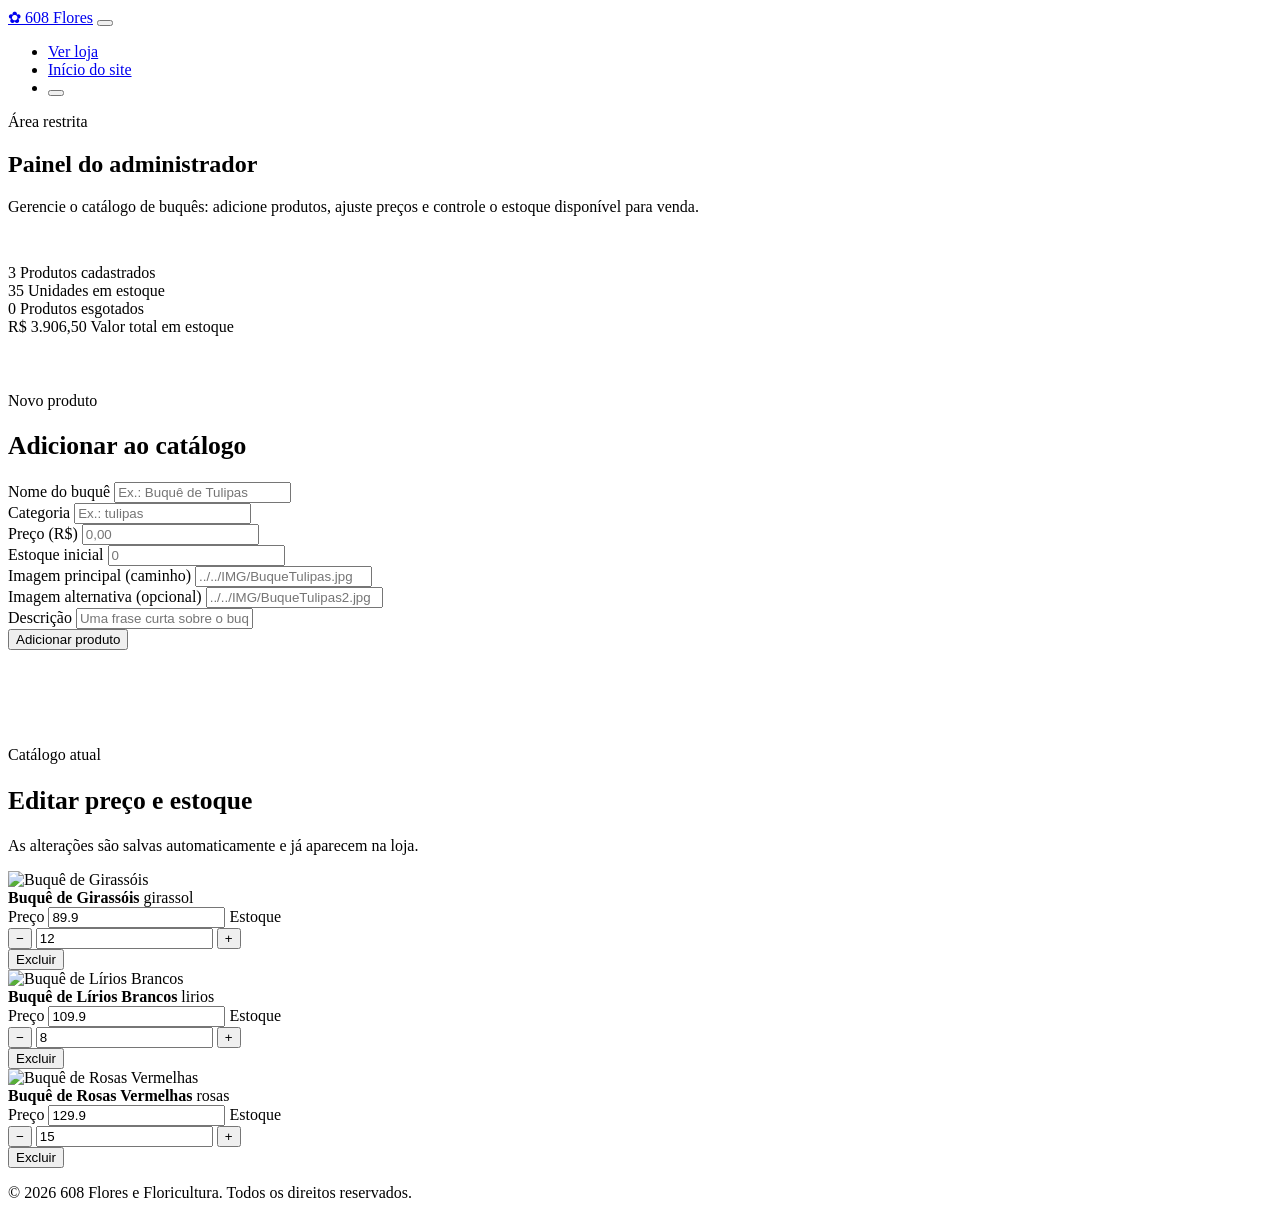
==== site/PAGINAS/admin.html @ ef37173c "up" ====
<!DOCTYPE html>
<html lang="pt-br">
<head>
    <meta charset="UTF-8">
    <meta name="viewport" content="width=device-width, initial-scale=1.0">
    <title>Painel do administrador — 608 Flores e Floricultura</title>
    <link rel="stylesheet" href="../STYLE/style.css">
</head>
<body>
    <header class="cabecalho">
        <div class="container barra-nav">
            <a href="../../index.html" class="logo"><span class="logo-flor">✿</span> 608 Flores</a>

            <button class="menu-alterna" aria-label="Abrir menu" aria-expanded="false">
                <span></span><span></span><span></span>
            </button>

            <ul class="menu">
                <li><a href="../../vendas.html" class="menu-link">Ver loja</a></li>
                <li><a href="../../index.html" class="menu-link">Início do site</a></li>
                <li>
                    <button class="alterna-tema" aria-label="Alternar tema claro ou escuro" type="button">
                        <span class="alterna-tema-bolha"></span>
                    </button>
                </li>
            </ul>
        </div>
    </header>

    <section class="banner-pagina">
        <div class="container revelar">
            <p class="eyebrow" style="color: var(--amarelo);">Área restrita</p>
            <h1>Painel do administrador</h1>
            <p>Gerencie o catálogo de buquês: adicione produtos, ajuste preços e controle o estoque disponível para venda.</p>
        </div>
    </section>

    <section class="secao" style="padding-top: 2rem;">
        <div class="container">

            <div class="resumo-admin revelar">
                <div class="estatistica-cartao">
                    <span class="estatistica-numero" id="resumo-total">0</span>
                    <span class="estatistica-legenda">Produtos cadastrados</span>
                </div>
                <div class="estatistica-cartao">
                    <span class="estatistica-numero" id="resumo-estoque">0</span>
                    <span class="estatistica-legenda">Unidades em estoque</span>
                </div>
                <div class="estatistica-cartao">
                    <span class="estatistica-numero" id="resumo-esgotados">0</span>
                    <span class="estatistica-legenda">Produtos esgotados</span>
                </div>
                <div class="estatistica-cartao">
                    <span class="estatistica-numero" id="resumo-valor">R$ 0,00</span>
                    <span class="estatistica-legenda">Valor total em estoque</span>
                </div>
            </div>

        </div>
    </section>

    <section class="secao secao--alt" style="padding-block: 2.5rem;">
        <div class="container revelar">
            <p class="eyebrow">Novo produto</p>
            <h2 style="font-size: 1.6rem;">Adicionar ao catálogo</h2>

            <form id="form-novo-produto" class="formulario-produto">
                <div class="campo">
                    <label for="novo-nome">Nome do buquê</label>
                    <input type="text" id="novo-nome" placeholder="Ex.: Buquê de Tulipas" required>
                </div>
                <div class="campo">
                    <label for="novo-categoria">Categoria</label>
                    <input type="text" id="novo-categoria" placeholder="Ex.: tulipas" required>
                </div>
                <div class="campo">
                    <label for="novo-preco">Preço (R$)</label>
                    <input type="number" id="novo-preco" min="0" step="0.01" placeholder="0,00" required>
                </div>
                <div class="campo">
                    <label for="novo-estoque">Estoque inicial</label>
                    <input type="number" id="novo-estoque" min="0" step="1" placeholder="0" required>
                </div>
                <div class="campo">
                    <label for="novo-imagem">Imagem principal (caminho)</label>
                    <input type="text" id="novo-imagem" placeholder="../../IMG/BuqueTulipas.jpg" required>
                </div>
                <div class="campo">
                    <label for="novo-imagem-alt">Imagem alternativa (opcional)</label>
                    <input type="text" id="novo-imagem-alt" placeholder="../../IMG/BuqueTulipas2.jpg">
                </div>
                <div class="campo campo-descricao">
                    <label for="novo-descricao">Descrição</label>
                    <input type="text" id="novo-descricao" placeholder="Uma frase curta sobre o buquê">
                </div>
                <button type="submit" class="botao botao--primario">Adicionar produto</button>
            </form>
        </div>
    </section>

    <section class="secao" style="padding-top: 2.5rem;">
        <div class="container">
            <p class="eyebrow">Catálogo atual</p>
            <h2 style="font-size: 1.6rem;">Editar preço e estoque</h2>
            <p class="lead">As alterações são salvas automaticamente e já aparecem na loja.</p>

            <div id="lista-produtos" class="lista-produtos revelar"></div>
        </div>
    </section>

    <footer class="rodape">
        <p class="rodape-copy">© 2026 608 Flores e Floricultura. Todos os direitos reservados.</p>
    </footer>

    <div id="aviso-admin" class="aviso-admin" role="status" aria-live="polite"></div>

    <script src="../../script.js"></script>
    <script src="../../SCRIPTS/produtos.js"></script>
    <script src="../../SCRIPTS/admin.js"></script>
</body>
</html>
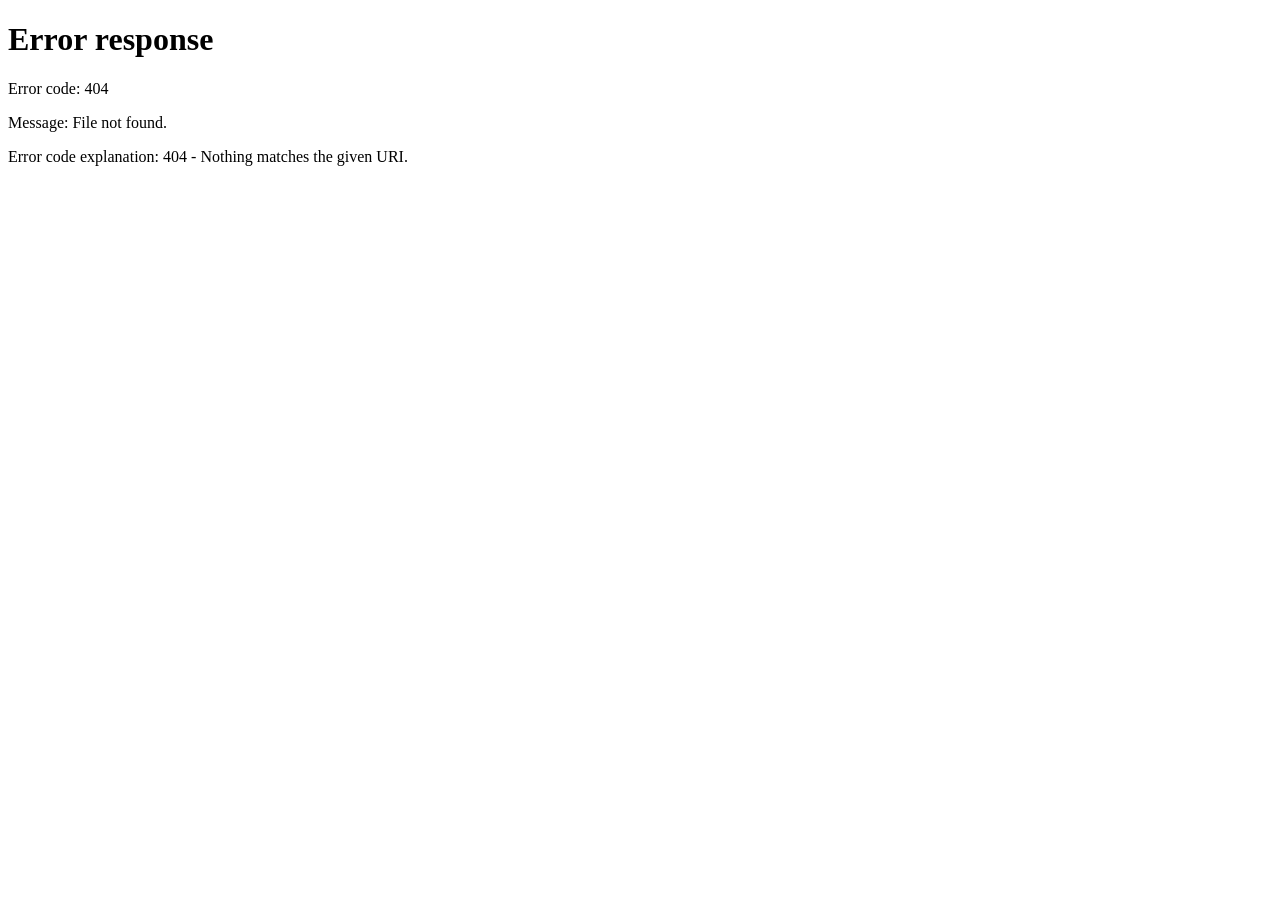
==== commit 56ea82c1: "Atualização do Site Atualização do site completo, arrumando os caminhos e reformulação da pagina de " ====
--- a/site/PAGINAS/admin.html
+++ b/site/PAGINAS/admin.html
@@ -4,20 +4,25 @@
     <meta charset="UTF-8">
     <meta name="viewport" content="width=device-width, initial-scale=1.0">
     <title>Painel do administrador — 608 Flores e Floricultura</title>
-    <link rel="stylesheet" href="../STYLE/style.css">
+    <link rel="stylesheet" href="../../STYLE/style.css">
+    <style>html{visibility:hidden}</style>
+    <script src="../../SCRIPTS/produtos.js"></script>
+    <script src="../../SCRIPTS/dados.js"></script>
+    <script src="../../SCRIPTS/auth-admin.js" data-guard="1"></script>
 </head>
 <body>
     <header class="cabecalho">
         <div class="container barra-nav">
-            <a href="../../index.html" class="logo"><span class="logo-flor">✿</span> 608 Flores</a>
+            <a href="../index.html" class="logo"><span class="logo-flor">✿</span> 608 Flores</a>
 
             <button class="menu-alterna" aria-label="Abrir menu" aria-expanded="false">
                 <span></span><span></span><span></span>
             </button>
 
             <ul class="menu">
-                <li><a href="../../vendas.html" class="menu-link">Ver loja</a></li>
-                <li><a href="../../index.html" class="menu-link">Início do site</a></li>
+                <li><a href="vendas.html" class="menu-link">Ver loja</a></li>
+                <li><a href="../index.html" class="menu-link">Início do site</a></li>
+                <li><button type="button" id="sair-admin" class="menu-link" style="background:none;border:0;cursor:pointer;font:inherit">Sair</button></li>
                 <li>
                     <button class="alterna-tema" aria-label="Alternar tema claro ou escuro" type="button">
                         <span class="alterna-tema-bolha"></span>
@@ -31,10 +36,34 @@
         <div class="container revelar">
             <p class="eyebrow" style="color: var(--amarelo);">Área restrita</p>
             <h1>Painel do administrador</h1>
-            <p>Gerencie o catálogo de buquês: adicione produtos, ajuste preços e controle o estoque disponível para venda.</p>
+            <p>Acompanhe pedidos, estoque e finanças e gerencie o catálogo de buquês.</p>
         </div>
     </section>
 
+    <nav class="container abas-vendas" id="abas-admin">
+        <button type="button" class="aba-link" data-aba="dashboard">Dashboard</button>
+        <button type="button" class="aba-link" data-aba="pedidos">Pedidos</button>
+        <button type="button" class="aba-link" data-aba="estoque">Estoque</button>
+        <button type="button" class="aba-link" data-aba="financeiro">Financeiro</button>
+        <button type="button" class="aba-link" data-aba="catalogo">Catálogo</button>
+    </nav>
+    <div class="container barra-periodo" id="barra-periodo">
+        <button type="button" class="botao botao--contorno" data-tipo="semana">Semanal</button>
+        <button type="button" class="botao botao--contorno" data-tipo="mes">Mensal</button>
+        <button type="button" class="botao botao--contorno" data-tipo="ano">Anual</button>
+        <button type="button" class="botao botao--contorno" id="periodo-ant" aria-label="Período anterior">‹</button>
+        <strong id="rotulo-periodo"></strong>
+        <button type="button" class="botao botao--contorno" id="periodo-prox" aria-label="Próximo período">›</button>
+        <select id="exportar-aba" aria-label="Planilha"><option value="pedidos">Pedidos e vendas</option><option value="estoque">Entradas e saídas de estoque</option><option value="lancamentos">Receitas e despesas</option><option value="resumo">Resumo financeiro</option></select>
+        <button type="button" class="botao botao--primario" id="exportar">Exportar</button>
+    </div>
+    <div class="container">
+        <section class="painel-aba" id="aba-dashboard"></section>
+        <section class="painel-aba" id="aba-pedidos" hidden></section>
+        <section class="painel-aba" id="aba-estoque" hidden></section>
+        <section class="painel-aba" id="aba-financeiro" hidden></section>
+    </div>
+    <div class="painel-aba" id="aba-catalogo" hidden>
     <section class="secao" style="padding-top: 2rem;">
         <div class="container">
 
@@ -83,6 +112,10 @@
                     <input type="number" id="novo-estoque" min="0" step="1" placeholder="0" required>
                 </div>
                 <div class="campo">
+                    <label for="novo-custo">Custo unitário (R$)</label>
+                    <input type="number" id="novo-custo" min="0" step="0.01" placeholder="0,00">
+                </div>
+                <div class="campo">
                     <label for="novo-imagem">Imagem principal (caminho)</label>
                     <input type="text" id="novo-imagem" placeholder="../../IMG/BuqueTulipas.jpg" required>
                 </div>
@@ -109,14 +142,16 @@
         </div>
     </section>
 
+    </div>
+
     <footer class="rodape">
         <p class="rodape-copy">© 2026 608 Flores e Floricultura. Todos os direitos reservados.</p>
     </footer>
 
     <div id="aviso-admin" class="aviso-admin" role="status" aria-live="polite"></div>
 
-    <script src="../../script.js"></script>
-    <script src="../../SCRIPTS/produtos.js"></script>
+    <script src="../../SCRIPTS/script.js"></script>
     <script src="../../SCRIPTS/admin.js"></script>
+    <script src="../../SCRIPTS/admin-painel.js"></script>
 </body>
 </html>
--- a/STYLE/style.css
+++ b/STYLE/style.css
@@ -0,0 +1,995 @@
+/* =========================================================
+   608 Flores e Floricultura — folha de estilo global (v2)
+   Paleta: branco / amarelo pastel / verde sálvia / cinza-chumbo
+   ========================================================= */
+
+@import url('https://fonts.googleapis.com/css2?family=Fraunces:opsz,wght@9..144,300;9..144,500;9..144,600;9..144,700&family=Karla:wght@400;500;600;700&display=swap');
+
+:root{
+  color-scheme: light;
+
+  /* ---- Paleta clara ---- */
+  --fundo: #FFFFFF;
+  --fundo-alt: #F5F8F1;          /* leve tingimento de sálvia sobre o branco */
+  --cartao: #FEFEFE;
+  --tinta: #3A3A3A;               /* cinza-chumbo — texto principal */
+  --tinta-suave: #8C8C8C;         /* cinza claro — texto secundário/linhas */
+  --linha: rgba(58,58,58,0.14);
+
+  --amarelo: #FDF6B2;             /* destaque principal */
+  --amarelo-texto: #6B5E12;       /* tom escuro do próprio amarelo, para texto sobre ele */
+  --salvia: #A8C5A0;              /* contraste natural */
+  --salvia-escura: #5B7A54;       /* variação mais escura da sálvia, para textos/logo com contraste */
+  --vinho: #A33B4E;               /* acento raro — preço, paixão, links */
+  --vinho-escuro: #832d3d;
+
+  --sombra: 0 18px 40px -22px rgba(58,58,58,0.28);
+
+  --fonte-titulo: 'Fraunces', serif;
+  --fonte-texto: 'Karla', sans-serif;
+
+  --raio-organico: 63% 37% 54% 46% / 45% 41% 59% 55%;
+  --raio: 18px;
+
+  --duracao-tema: 0.4s;
+  --duracao-hover: 0.25s;
+}
+
+/* ---- Paleta escura: verde profundo, ameixa, marrom, creme ---- */
+[data-tema="escuro"]{
+  color-scheme: dark;
+
+  --fundo: #1E231F;
+  --fundo-alt: #262C24;
+  --cartao: #2B322A;
+  --tinta: #EDEAE0;
+  --tinta-suave: #B9B3A3;
+  --linha: rgba(237,234,224,0.14);
+
+  --amarelo: #E4C765;
+  --amarelo-texto: #2B2306;
+  --salvia: #7FA173;
+  --salvia-escura: #BFE0B4;
+  --vinho: #C97E8E;
+  --vinho-escuro: #9C5566;
+
+  --sombra: 0 20px 44px -20px rgba(0,0,0,0.55);
+}
+
+*, *::before, *::after{ box-sizing: border-box; }
+
+html{ scroll-behavior: smooth; }
+
+body{
+  margin: 0;
+  background: var(--fundo);
+  color: var(--tinta);
+  font-family: var(--fonte-texto);
+  font-size: 16px;
+  line-height: 1.6;
+  -webkit-font-smoothing: antialiased;
+  transition: background-color var(--duracao-tema) ease, color var(--duracao-tema) ease;
+}
+
+img{ max-width: 100%; display: block; }
+
+a{ color: inherit; text-decoration: none; }
+
+ul{ list-style: none; margin: 0; padding: 0; }
+
+h1, h2, h3, h4{
+  font-family: var(--fonte-titulo);
+  font-weight: 600;
+  line-height: 1.12;
+  margin: 0 0 0.5em;
+  color: var(--salvia-escura);
+  transition: color var(--duracao-tema) ease;
+}
+
+h1{ font-size: clamp(2.4rem, 5vw + 1rem, 4.2rem); font-weight: 500; letter-spacing: -0.01em; }
+h2{ font-size: clamp(1.9rem, 3vw + 1rem, 2.8rem); }
+h3{ font-size: 1.3rem; }
+
+p{ margin: 0 0 1em; max-width: 62ch; color: var(--tinta); }
+
+:focus-visible{
+  outline: 3px solid var(--vinho);
+  outline-offset: 3px;
+}
+
+@media (prefers-reduced-motion: reduce){
+  *{ animation-duration: 0.01ms !important; animation-iteration-count: 1 !important; transition-duration: 0.01ms !important; scroll-behavior: auto !important; }
+}
+
+.container{
+  width: min(1180px, 92%);
+  margin-inline: auto;
+}
+
+.secao{
+  padding: clamp(3.5rem, 6vw, 6.5rem) 0;
+}
+
+.secao--alt{ background: var(--fundo-alt); transition: background-color var(--duracao-tema) ease; }
+
+.secao--escura{
+  background: var(--salvia-escura);
+  color: #fbfaf4;
+}
+[data-tema="escuro"] .secao--escura{ background: #171b16; }
+.secao--escura h2, .secao--escura h3{ color: #fbfaf4; }
+.secao--escura p{ color: rgba(251,250,244,0.85); }
+
+.eyebrow{
+  display: inline-block;
+  font-family: var(--fonte-titulo);
+  font-style: italic;
+  font-size: 1.05rem;
+  color: var(--vinho);
+  margin-bottom: 0.6em;
+}
+
+.lead{
+  font-size: 1.1rem;
+  max-width: 58ch;
+  color: var(--tinta-suave);
+}
+
+/* ---------- Revelação suave ao rolar a página ---------- */
+.revelar{
+  opacity: 0;
+  transform: translateY(18px);
+  transition: opacity 0.7s ease, transform 0.7s ease;
+}
+.revelar.revelado{
+  opacity: 1;
+  transform: translateY(0);
+}
+@media (prefers-reduced-motion: reduce){
+  .revelar{ opacity: 1; transform: none; }
+}
+
+/* ---------- Botões ---------- */
+.botao{
+  display: inline-flex;
+  align-items: center;
+  gap: 0.5em;
+  padding: 0.85em 1.7em;
+  border-radius: 999px;
+  border: 2px solid transparent;
+  font-family: var(--fonte-texto);
+  font-weight: 700;
+  font-size: 0.98rem;
+  cursor: pointer;
+  transition: transform var(--duracao-hover) ease, box-shadow var(--duracao-hover) ease, background var(--duracao-hover) ease, color var(--duracao-hover) ease, border-color var(--duracao-hover) ease;
+}
+
+.botao--primario{
+  background: var(--amarelo);
+  color: var(--amarelo-texto);
+}
+.botao--primario:hover{ transform: translateY(-2px) scale(1.02); box-shadow: var(--sombra); }
+.botao--primario:active{ transform: translateY(0) scale(0.98); }
+
+.botao--contorno{
+  border-color: var(--salvia-escura);
+  color: var(--salvia-escura);
+  background: transparent;
+}
+.botao--contorno:hover{ background: var(--salvia); color: var(--amarelo-texto); border-color: var(--salvia); transform: translateY(-2px); }
+
+.botao--vinho{ background: var(--vinho); color: #fff5f2; }
+.botao--vinho:hover{ background: var(--vinho-escuro); transform: translateY(-2px) scale(1.02); }
+
+.botao--whatsapp{ background: var(--salvia-escura); color: #fbfaf4; }
+.botao--whatsapp:hover{ background: var(--vinho-escuro); transform: translateY(-2px) scale(1.02); }
+
+.botao--bloco{ width: 100%; justify-content: center; }
+.botao:disabled{ opacity: 0.5; cursor: not-allowed; transform: none !important; }
+
+/* ---------- Alternador de tema ---------- */
+.alterna-tema{
+  position: relative;
+  display: inline-flex;
+  align-items: center;
+  width: 52px;
+  height: 28px;
+  border-radius: 999px;
+  border: 1.5px solid var(--linha);
+  background: var(--fundo-alt);
+  cursor: pointer;
+  padding: 3px;
+  transition: background var(--duracao-tema) ease, border-color var(--duracao-tema) ease;
+  flex-shrink: 0;
+}
+.alterna-tema-bolha{
+  width: 20px; height: 20px;
+  border-radius: 50%;
+  background: var(--amarelo);
+  display: flex; align-items: center; justify-content: center;
+  transform: translateX(0);
+  transition: transform var(--duracao-tema) ease, background var(--duracao-tema) ease;
+}
+[data-tema="escuro"] .alterna-tema-bolha{ transform: translateX(24px); }
+.alterna-tema-bolha svg{ width: 12px; height: 12px; color: var(--amarelo-texto); }
+
+/* ---------- Cabeçalho / navegação ---------- */
+.cabecalho{
+  position: sticky;
+  top: 0;
+  z-index: 50;
+  background: color-mix(in srgb, var(--fundo) 92%, transparent);
+  backdrop-filter: blur(8px);
+  border-bottom: 1px solid var(--linha);
+  transition: background-color var(--duracao-tema) ease, border-color var(--duracao-tema) ease;
+}
+
+.barra-nav{
+  display: flex;
+  align-items: center;
+  justify-content: space-between;
+  gap: 1rem;
+  padding: 1.1rem 0;
+}
+
+.logo{
+  font-family: var(--fonte-titulo);
+  font-size: 1.4rem;
+  color: var(--salvia-escura);
+  display: flex;
+  align-items: center;
+  gap: 0.5em;
+}
+.logo .logo-flor{ color: var(--vinho); font-style: italic; }
+
+.menu{
+  display: flex;
+  align-items: center;
+  gap: 1.6rem;
+  font-weight: 600;
+}
+
+.menu-link{
+  position: relative;
+  padding: 0.2em 0;
+}
+.menu-link::after{
+  content: "";
+  position: absolute;
+  left: 0; bottom: -2px;
+  width: 0; height: 2px;
+  background: var(--vinho);
+  transition: width var(--duracao-hover) ease;
+}
+.menu-link:hover::after{ width: 100%; }
+
+.menu-cadastro{
+  background: var(--salvia);
+  color: var(--amarelo-texto) !important;
+  padding: 0.55em 1.2em;
+  border-radius: 999px;
+  transition: background var(--duracao-hover) ease, transform var(--duracao-hover) ease;
+}
+.menu-cadastro::after{ display: none; }
+.menu-cadastro:hover{ background: var(--salvia-escura); color: #fbfaf4 !important; transform: translateY(-1px); }
+
+.icone-carrinho{
+  position: relative;
+  display: inline-flex;
+  align-items: center;
+  justify-content: center;
+}
+.icone-carrinho svg{ width: 24px; height: 24px; transition: transform var(--duracao-hover) ease; }
+.icone-carrinho:hover svg{ transform: scale(1.12); }
+.contador-carrinho{
+  position: absolute;
+  top: -8px; right: -10px;
+  background: var(--vinho);
+  color: #fff;
+  font-size: 0.68rem;
+  font-weight: 700;
+  min-width: 18px;
+  height: 18px;
+  border-radius: 999px;
+  display: flex;
+  align-items: center;
+  justify-content: center;
+  padding: 0 4px;
+}
+
+.menu-alterna{
+  display: none;
+  background: none;
+  border: none;
+  cursor: pointer;
+  padding: 0.4rem;
+}
+.menu-alterna span{
+  display: block;
+  width: 26px;
+  height: 2px;
+  background: var(--salvia-escura);
+  margin: 6px 0;
+  transition: transform 0.25s ease, opacity 0.25s ease, background var(--duracao-tema) ease;
+}
+
+@media (max-width: 860px){
+  .menu-alterna{ display: block; }
+  .menu{
+    position: fixed;
+    inset: 0 0 0 26%;
+    flex-direction: column;
+    justify-content: center;
+    align-items: flex-start;
+    gap: 1.6rem;
+    background: var(--fundo);
+    padding: 2rem 2rem;
+    transform: translateX(100%);
+    transition: transform 0.3s ease, background-color var(--duracao-tema) ease;
+    box-shadow: -18px 0 40px -25px rgba(0,0,0,0.4);
+  }
+  .menu.aberto{ transform: translateX(0); }
+  .menu-cadastro{ width: 100%; text-align: center; }
+  body.menu-ativo{ overflow: hidden; }
+}
+
+/* ---------- Divisor orgânico ---------- */
+.divisor{
+  width: 100%;
+  height: 46px;
+  display: block;
+  color: var(--fundo-alt);
+  transition: color var(--duracao-tema) ease;
+}
+.divisor path{ fill: currentColor; }
+
+/* ---------- Hero home ---------- */
+.hero{ padding-block: clamp(2.5rem, 6vw, 5rem); }
+.hero .container{
+  display: grid;
+  grid-template-columns: 1fr;
+  gap: 2.5rem;
+  align-items: center;
+}
+@media (min-width: 900px){
+  .hero .container{ grid-template-columns: 1.05fr 0.95fr; gap: 3.5rem; }
+}
+
+.hero-imagem{
+  position: relative;
+  aspect-ratio: 4 / 5;
+  overflow: hidden;
+  border-radius: var(--raio-organico);
+  box-shadow: var(--sombra);
+}
+.hero-imagem img{
+  width: 100%; height: 100%; object-fit: cover;
+  transition: transform 0.8s ease;
+}
+.hero-imagem:hover img{ transform: scale(1.05); }
+.hero-selo{
+  position: absolute;
+  bottom: 1.4rem; left: 1.4rem;
+  background: color-mix(in srgb, var(--cartao) 94%, transparent);
+  padding: 0.9em 1.2em;
+  border-radius: 16px;
+  font-family: var(--fonte-titulo);
+  font-size: 0.95rem;
+  color: var(--salvia-escura);
+  box-shadow: 0 10px 24px -14px rgba(0,0,0,0.35);
+}
+
+.hero-cta{ display: flex; flex-wrap: wrap; gap: 1rem; margin-top: 1.8rem; }
+
+/* ---------- Sobre mim ---------- */
+.sobre{
+  display: grid;
+  grid-template-columns: 1fr;
+  gap: 2.5rem;
+  align-items: start;
+}
+@media (min-width: 900px){
+  .sobre{ grid-template-columns: 0.8fr 1.2fr; gap: 3.5rem; }
+}
+.sobre-retrato{
+  border-radius: 60% 40% 45% 55% / 55% 45% 55% 45%;
+  overflow: hidden;
+  box-shadow: var(--sombra);
+  aspect-ratio: 1 / 1;
+}
+.sobre-retrato img{ width: 100%; height: 100%; object-fit: cover; transition: transform 0.8s ease; }
+.sobre-retrato:hover img{ transform: scale(1.04); }
+.sobre-texto p{ max-width: 62ch; }
+.sobre-assinatura{
+  font-family: var(--fonte-titulo);
+  font-style: italic;
+  font-size: 1.3rem;
+  color: var(--vinho);
+  margin-top: 1.2rem;
+}
+
+/* ---------- Cards genéricos ---------- */
+.grade-3{
+  display: grid;
+  grid-template-columns: 1fr;
+  gap: 1.8rem;
+}
+@media (min-width: 700px){ .grade-3{ grid-template-columns: repeat(2, 1fr); } }
+@media (min-width: 1050px){ .grade-3{ grid-template-columns: repeat(3, 1fr); } }
+
+.cartao-buque{
+  background: var(--cartao);
+  border-radius: var(--raio);
+  overflow: hidden;
+  box-shadow: 0 14px 30px -22px rgba(58,58,58,0.3);
+  display: flex;
+  flex-direction: column;
+  transition: transform var(--duracao-hover) ease, box-shadow var(--duracao-hover) ease, background-color var(--duracao-tema) ease;
+  border: 1px solid var(--linha);
+}
+.cartao-buque:hover{ transform: translateY(-6px); box-shadow: var(--sombra); }
+
+.cartao-buque-figura{
+  position: relative;
+  aspect-ratio: 4 / 3;
+  overflow: hidden;
+}
+.cartao-buque-figura img{
+  width: 100%; height: 100%; object-fit: cover;
+  transition: opacity 0.4s ease, transform 0.6s ease;
+}
+.cartao-buque-figura img.imagem-alt{
+  position: absolute; inset: 0; opacity: 0;
+}
+.cartao-buque:hover .imagem-alt{ opacity: 1; }
+.cartao-buque:hover .imagem-principal{ transform: scale(1.05); }
+
+.cartao-buque-corpo{
+  padding: 1.4rem 1.4rem 1.6rem;
+  display: flex;
+  flex-direction: column;
+  gap: 0.5rem;
+  flex: 1;
+}
+.cartao-buque-preco{
+  font-family: var(--fonte-titulo);
+  font-size: 1.3rem;
+  color: var(--vinho);
+  margin-top: auto;
+}
+
+.rodape-secao{
+  text-align: center;
+  margin-top: 2.6rem;
+}
+
+/* ---------- Filtro de categorias (vendas.html) ---------- */
+.filtro-categorias{
+  display: flex;
+  flex-wrap: wrap;
+  gap: 0.7rem;
+  margin-bottom: 2.2rem;
+}
+.filtro-tag{
+  background: var(--cartao);
+  border: 1.5px solid var(--linha);
+  color: var(--tinta-suave);
+  padding: 0.55em 1.3em;
+  border-radius: 999px;
+  font-weight: 700;
+  font-size: 0.9rem;
+  cursor: pointer;
+  transition: all var(--duracao-hover) ease;
+}
+.filtro-tag:hover{ border-color: var(--salvia-escura); color: var(--salvia-escura); }
+.filtro-tag.ativa{ background: var(--salvia); border-color: var(--salvia); color: var(--amarelo-texto); }
+
+.cartao-buque[hidden]{ display: none; }
+
+/* ---------- Localização ---------- */
+.localizacao-grade{
+  display: grid;
+  grid-template-columns: 1fr;
+  gap: 2rem;
+  align-items: stretch;
+}
+@media (min-width: 900px){ .localizacao-grade{ grid-template-columns: 1fr 1fr; } }
+.localizacao-cartao{
+  background: var(--cartao);
+  border-radius: var(--raio);
+  padding: 2rem;
+  box-shadow: 0 14px 30px -22px rgba(58,58,58,0.28);
+  transition: background-color var(--duracao-tema) ease;
+}
+.localizacao-lista{ margin: 1.4rem 0; }
+.localizacao-lista li{
+  display: flex; gap: 0.8em;
+  padding: 0.5em 0;
+  border-bottom: 1px dashed var(--linha);
+}
+.localizacao-lista li:last-child{ border-bottom: none; }
+.localizacao-mapa{
+  border-radius: var(--raio);
+  overflow: hidden;
+  box-shadow: 0 14px 30px -22px rgba(58,58,58,0.28);
+  min-height: 320px;
+  filter: saturate(0.92);
+}
+.localizacao-mapa iframe{ width: 100%; height: 100%; min-height: 320px; border: 0; }
+
+/* ---------- Depoimentos ---------- */
+.grade-depoimentos{
+  display: grid;
+  grid-template-columns: 1fr;
+  gap: 1.6rem;
+}
+@media (min-width: 800px){ .grade-depoimentos{ grid-template-columns: repeat(3, 1fr); } }
+
+.depoimento{
+  background: rgba(251,250,244,0.08);
+  border: 1px solid rgba(251,250,244,0.22);
+  border-radius: var(--raio);
+  padding: 1.8rem;
+  transition: transform var(--duracao-hover) ease, background var(--duracao-hover) ease;
+}
+.depoimento:hover{ transform: translateY(-4px); background: rgba(251,250,244,0.13); }
+.depoimento p{ font-style: italic; color: #fbfaf4; }
+.depoimento-autor{
+  font-family: var(--fonte-texto);
+  font-weight: 700;
+  font-style: normal;
+  color: var(--amarelo);
+  margin-top: 1rem;
+  display: block;
+}
+
+/* ---------- Rodapé ---------- */
+.rodape{
+  background: var(--salvia-escura);
+  color: #fbfaf4;
+  padding: 3rem 0 1.6rem;
+  transition: background-color var(--duracao-tema) ease;
+}
+[data-tema="escuro"] .rodape{ background: #171b16; }
+.rodape-grade{
+  display: grid;
+  grid-template-columns: 1fr;
+  gap: 2rem;
+  padding-bottom: 2rem;
+  border-bottom: 1px solid rgba(251,250,244,0.16);
+}
+@media (min-width: 700px){ .rodape-grade{ grid-template-columns: 1.4fr 1fr 1fr; } }
+.rodape h4{ color: #fbfaf4; margin-bottom: 0.7em; }
+.rodape-contato-lista li{ padding: 0.3em 0; }
+.rodape-social{ display: flex; gap: 0.9rem; margin-top: 0.8rem; }
+.rodape-social a{
+  width: 38px; height: 38px;
+  border-radius: 999px;
+  border: 1px solid rgba(251,250,244,0.4);
+  display: flex; align-items: center; justify-content: center;
+  transition: background var(--duracao-hover) ease, transform var(--duracao-hover) ease;
+}
+.rodape-social a:hover{ background: rgba(251,250,244,0.15); transform: translateY(-2px); }
+.rodape-copy{
+  text-align: center;
+  padding-top: 1.5rem;
+  font-size: 0.85rem;
+  color: rgba(251,250,244,0.65);
+}
+
+/* =========================================================
+   Página: Buquês (vendas.html)
+   ========================================================= */
+.banner-pagina{
+  background: var(--salvia-escura);
+  color: #fbfaf4;
+  padding: clamp(2.6rem, 5vw, 4rem) 0 3rem;
+  text-align: center;
+  transition: background-color var(--duracao-tema) ease;
+}
+[data-tema="escuro"] .banner-pagina{ background: #171b16; }
+.banner-pagina h1{ color: #fbfaf4; }
+.banner-pagina p{ margin-inline: auto; color: rgba(251,250,244,0.85); }
+
+.abas-vendas{
+  display: flex;
+  gap: 0.8rem;
+  justify-content: center;
+  flex-wrap: wrap;
+  margin: -1.8rem auto 2.8rem;
+  position: relative;
+  z-index: 2;
+}
+.aba-link{
+  background: var(--cartao);
+  padding: 0.8em 1.5em;
+  border-radius: 999px;
+  font-weight: 700;
+  box-shadow: 0 10px 24px -16px rgba(0,0,0,0.4);
+  transition: color var(--duracao-hover) ease, transform var(--duracao-hover) ease;
+}
+.aba-link:hover{ color: var(--vinho); transform: translateY(-2px); }
+
+.controle-qtd{
+  display: inline-flex;
+  align-items: center;
+  border: 1px solid var(--linha);
+  border-radius: 999px;
+  overflow: hidden;
+}
+.controle-qtd button{
+  background: var(--fundo-alt);
+  border: none;
+  width: 34px; height: 34px;
+  font-size: 1.1rem;
+  cursor: pointer;
+  color: var(--tinta);
+  transition: background var(--duracao-hover) ease;
+}
+.controle-qtd button:hover{ background: var(--salvia); }
+.controle-qtd input{
+  width: 38px;
+  border: none;
+  background: var(--cartao);
+  color: var(--tinta);
+  text-align: center;
+  font-family: var(--fonte-texto);
+  font-weight: 700;
+  -moz-appearance: textfield;
+}
+.controle-qtd input::-webkit-outer-spin-button,
+.controle-qtd input::-webkit-inner-spin-button{ -webkit-appearance: none; margin: 0; }
+
+.acoes-buque{
+  display: flex;
+  align-items: center;
+  gap: 0.8rem;
+  margin-top: 0.6rem;
+  flex-wrap: wrap;
+}
+.acoes-buque .botao{ flex: 1; justify-content: center; padding: 0.75em 1.2em; }
+
+.cesta-cta{
+  text-align: center;
+  background: var(--fundo-alt);
+  border-radius: var(--raio);
+  padding: clamp(2rem, 5vw, 3.5rem);
+}
+.cesta-cta p{ margin-inline: auto; }
+
+/* ---------- Carrinho (painel lateral) ---------- */
+.fundo-carrinho{
+  position: fixed; inset: 0;
+  background: rgba(30,35,31,0.5);
+  opacity: 0; pointer-events: none;
+  transition: opacity 0.25s ease;
+  z-index: 90;
+}
+.fundo-carrinho.visivel{ opacity: 1; pointer-events: auto; }
+
+.painel-carrinho{
+  position: fixed;
+  top: 0; right: 0;
+  height: 100%;
+  width: min(400px, 92vw);
+  background: var(--fundo);
+  box-shadow: -20px 0 40px -20px rgba(0,0,0,0.4);
+  z-index: 95;
+  transform: translateX(100%);
+  transition: transform 0.3s ease, background-color var(--duracao-tema) ease;
+  display: flex;
+  flex-direction: column;
+}
+.painel-carrinho.visivel{ transform: translateX(0); }
+
+.painel-carrinho-cabecalho{
+  display: flex; align-items: center; justify-content: space-between;
+  padding: 1.4rem 1.4rem 1rem;
+  border-bottom: 1px solid var(--linha);
+}
+.painel-carrinho-fechar{
+  background: none; border: none; font-size: 1.6rem; cursor: pointer; line-height: 1;
+  color: var(--salvia-escura);
+}
+.painel-carrinho-itens{
+  flex: 1;
+  overflow-y: auto;
+  padding: 1rem 1.4rem;
+  display: flex; flex-direction: column; gap: 1rem;
+}
+.item-carrinho{
+  display: grid;
+  grid-template-columns: 60px 1fr auto;
+  gap: 0.8rem;
+  align-items: center;
+}
+.item-carrinho img{ width: 60px; height: 60px; object-fit: cover; border-radius: 10px; }
+.item-carrinho-remover{
+  background: none; border: none; color: var(--vinho); font-weight: 700; cursor: pointer;
+  font-size: 0.85rem; padding: 0;
+}
+.carrinho-vazio{
+  text-align: center;
+  color: var(--tinta-suave);
+  padding: 2.4rem 1rem;
+}
+.painel-carrinho-rodape{
+  padding: 1.2rem 1.4rem 1.6rem;
+  border-top: 1px solid var(--linha);
+}
+.linha-subtotal{
+  display: flex; justify-content: space-between;
+  font-family: var(--fonte-titulo);
+  font-size: 1.2rem;
+  margin-bottom: 1rem;
+}
+
+/* =========================================================
+   Página: Localização standalone
+   ========================================================= */
+.pagina-localizacao .secao{ padding-top: clamp(2rem, 5vw, 3.5rem); }
+
+/* =========================================================
+   Página: Login / Cadastro
+   ========================================================= */
+.pagina-acesso{
+  min-height: 100vh;
+  display: flex;
+  align-items: center;
+  justify-content: center;
+  padding: 2.5rem 1.2rem;
+  background:
+    radial-gradient(circle at 15% 20%, color-mix(in srgb, var(--amarelo) 30%, transparent), transparent 45%),
+    radial-gradient(circle at 85% 80%, color-mix(in srgb, var(--vinho) 20%, transparent), transparent 45%),
+    var(--fundo);
+  transition: background-color var(--duracao-tema) ease;
+}
+.cartao-acesso{
+  width: min(420px, 100%);
+  background: var(--cartao);
+  border-radius: 22px;
+  box-shadow: var(--sombra);
+  padding: clamp(1.8rem, 4vw, 2.6rem);
+  text-align: center;
+  transition: background-color var(--duracao-tema) ease;
+}
+.cartao-acesso-voltar{
+  display: inline-flex; align-items: center; gap: 0.4em;
+  font-weight: 700; font-size: 0.9rem;
+  margin-bottom: 1.4rem;
+  color: var(--salvia-escura);
+}
+.login-image{
+  width: 84px; height: 84px;
+  object-fit: cover;
+  border-radius: 999px;
+  margin: 0 auto 1rem;
+  box-shadow: 0 10px 22px -12px rgba(0,0,0,0.4);
+}
+.abas-acesso{
+  display: flex;
+  background: var(--fundo-alt);
+  border-radius: 999px;
+  padding: 4px;
+  margin: 1.4rem 0 1.6rem;
+}
+.aba-acesso{
+  flex: 1;
+  border: none;
+  background: transparent;
+  padding: 0.65em 0;
+  border-radius: 999px;
+  font-weight: 700;
+  font-family: var(--fonte-texto);
+  cursor: pointer;
+  color: var(--salvia-escura);
+  transition: background var(--duracao-hover) ease, color var(--duracao-hover) ease;
+}
+.aba-acesso.ativa{ background: var(--salvia); color: var(--amarelo-texto); }
+
+.formulario-acesso{ text-align: left; display: none; flex-direction: column; gap: 1rem; }
+.formulario-acesso.ativo{ display: flex; }
+
+.campo{ display: flex; flex-direction: column; gap: 0.4rem; }
+.campo label{ font-weight: 700; font-size: 0.9rem; }
+.campo input{
+  padding: 0.8em 1em;
+  border-radius: 12px;
+  border: 1.5px solid var(--linha);
+  font-family: var(--fonte-texto);
+  font-size: 1rem;
+  background: var(--fundo);
+  color: var(--tinta);
+  transition: border-color var(--duracao-hover) ease;
+}
+.campo input:focus{ border-color: var(--vinho); outline: none; }
+
+.campo-senha{ position: relative; }
+.alterna-senha{
+  position: absolute;
+  right: 0.9em; top: 2.35em;
+  background: none; border: none; cursor: pointer;
+  font-size: 0.85rem; font-weight: 700; color: var(--salvia-escura);
+}
+
+.mensagem-acesso{
+  margin-top: 1rem;
+  font-weight: 700;
+  color: var(--salvia-escura);
+  min-height: 1.4em;
+}
+
+.rodape-acesso{
+  margin-top: 1.2rem;
+  font-size: 0.9rem;
+  color: var(--tinta-suave);
+}
+
+/* =========================================================
+   Catálogo dinâmico (loja.js)
+   ========================================================= */
+.etiqueta-esgotado{
+  position: absolute;
+  top: 0.9rem; left: 0.9rem;
+  background: var(--vinho);
+  color: #fff5f2;
+  font-size: 0.75rem;
+  font-weight: 700;
+  padding: 0.35em 0.9em;
+  border-radius: 999px;
+}
+.cartao-buque-estoque{
+  font-size: 0.85rem;
+  color: var(--tinta-suave);
+  margin: 0;
+}
+
+/* =========================================================
+   Página: Administrador
+   ========================================================= */
+.resumo-admin{
+  display: grid;
+  grid-template-columns: repeat(2, 1fr);
+  gap: 1.2rem;
+}
+@media (min-width: 700px){ .resumo-admin{ grid-template-columns: repeat(4, 1fr); } }
+
+.estatistica-cartao{
+  background: var(--cartao);
+  border: 1px solid var(--linha);
+  border-radius: var(--raio);
+  padding: 1.4rem;
+  display: flex;
+  flex-direction: column;
+  gap: 0.3rem;
+  transition: transform var(--duracao-hover) ease, background-color var(--duracao-tema) ease;
+}
+.estatistica-cartao:hover{ transform: translateY(-3px); }
+.estatistica-numero{
+  font-family: var(--fonte-titulo);
+  font-size: 1.8rem;
+  color: var(--salvia-escura);
+}
+.estatistica-legenda{
+  font-size: 0.85rem;
+  color: var(--tinta-suave);
+}
+
+.formulario-produto{
+  display: grid;
+  grid-template-columns: 1fr;
+  gap: 1.1rem;
+  margin-top: 1.6rem;
+}
+@media (min-width: 700px){
+  .formulario-produto{ grid-template-columns: repeat(2, 1fr); }
+  .campo-descricao{ grid-column: 1 / -1; }
+  .formulario-produto button{ grid-column: 1 / -1; justify-self: start; }
+}
+
+.lista-produtos{
+  display: flex;
+  flex-direction: column;
+  gap: 1rem;
+  margin-top: 1.8rem;
+}
+
+.linha-produto{
+  background: var(--cartao);
+  border: 1px solid var(--linha);
+  border-radius: var(--raio);
+  padding: 1rem 1.2rem;
+  display: grid;
+  grid-template-columns: 56px 1fr;
+  gap: 1rem;
+  align-items: center;
+  transition: background-color var(--duracao-tema) ease, box-shadow var(--duracao-hover) ease;
+}
+.linha-produto:hover{ box-shadow: var(--sombra); }
+
+.miniatura-produto{
+  width: 56px; height: 56px;
+  object-fit: cover;
+  border-radius: 12px;
+  grid-row: 1 / 3;
+}
+
+.linha-produto-info{ display: flex; flex-direction: column; gap: 0.15rem; }
+.linha-produto-categoria{ font-size: 0.8rem; color: var(--tinta-suave); text-transform: capitalize; }
+
+.campo-inline{
+  display: flex;
+  flex-direction: column;
+  gap: 0.3rem;
+  font-size: 0.8rem;
+  font-weight: 700;
+  color: var(--tinta-suave);
+}
+.campo-inline input[type="number"]{
+  padding: 0.5em 0.7em;
+  border-radius: 10px;
+  border: 1.5px solid var(--linha);
+  background: var(--fundo);
+  color: var(--tinta);
+  font-family: var(--fonte-texto);
+  font-weight: 700;
+  width: 100px;
+}
+
+.botao-excluir{ padding: 0.6em 1.2em; }
+
+@media (min-width: 780px){
+  .linha-produto{
+    grid-template-columns: 56px 1.6fr 1fr 1.3fr auto;
+  }
+  .miniatura-produto{ grid-row: auto; }
+}
+
+.aviso-admin{
+  position: fixed;
+  bottom: 1.6rem;
+  left: 50%;
+  transform: translate(-50%, 20px);
+  background: var(--salvia-escura);
+  color: #fbfaf4;
+  padding: 0.9em 1.6em;
+  border-radius: 999px;
+  font-weight: 700;
+  font-size: 0.9rem;
+  box-shadow: var(--sombra);
+  opacity: 0;
+  pointer-events: none;
+  transition: opacity 0.3s ease, transform 0.3s ease;
+  z-index: 99;
+  max-width: 90vw;
+  text-align: center;
+}
+.aviso-admin.visivel{
+  opacity: 1;
+  transform: translate(-50%, 0);
+}
+
+/* ---------- Painel: abas, gráfico, tabelas ---------- */
+.abas-vendas button.aba-link{ background:none; border:0; cursor:pointer; font:inherit; }
+.abas-vendas .aba-link.ativa{ color: var(--vinho); border-bottom: 2px solid var(--vinho); }
+.barra-periodo{ display:flex; flex-wrap:wrap; gap:.5rem; align-items:center; margin: 1rem auto; }
+.barra-periodo .ativa{ background: var(--salvia); color: var(--amarelo-texto); }
+.barra-periodo select, .painel-aba select, .painel-aba input[type="date"]{ padding:.55rem .7rem; border:1.5px solid var(--linha); border-radius:10px; background:var(--fundo-alt); color:var(--tinta); font:inherit; }
+.titulo-painel{ font-size:1.2rem; margin: 1.6rem 0 .6rem; }
+.painel-aba[hidden]{ display:none; }
+.pedido{ flex-wrap:wrap; }
+.pedido small{ display:block; color:var(--tinta-suave); }
+.grafico{ display:flex; gap:3px; align-items:flex-end; height:180px; overflow-x:auto; padding-bottom:.2rem; }
+.grafico-col{ flex:1 0 14px; display:flex; flex-direction:column; align-items:center; height:100%; font-size:.65rem; color:var(--tinta-suave); }
+.grafico-barras{ flex:1; width:100%; display:flex; align-items:flex-end; gap:1px; }
+.grafico i, .legenda-grafico i{ display:inline-block; flex:1; min-height:1px; border-radius:3px 3px 0 0; }
+.b-rec{ background: var(--salvia-escura); } .b-desp{ background: var(--vinho); }
+.legenda-grafico{ font-size:.85rem; } .legenda-grafico i{ width:10px; height:10px; margin:0 .3rem 0 .8rem; border-radius:50%; }
+.tabela-rolavel{ overflow-x:auto; margin-top:1rem; }
+.tabela-admin{ width:100%; border-collapse:collapse; font-size:.9rem; }
+.tabela-admin th, .tabela-admin td{ padding:.5rem .6rem; border-bottom:1px solid var(--linha); text-align:left; white-space:nowrap; }
+.whatsapp-flutuante{ position:fixed; right:1.2rem; bottom:1.2rem; z-index:60; width:56px; height:56px; border-radius:50%; display:flex; align-items:center; justify-content:center; background:#25D366; color:#fff; box-shadow:var(--sombra); transition: transform var(--duracao-hover) ease; }
+.whatsapp-flutuante:hover{ transform: scale(1.08); }
+.rodape-social svg{ display:block; }
+.pagina-termos .container{ max-width:820px; }
+.pagina-termos h2{ font-size:1.3rem; margin-top:1.8rem; }
